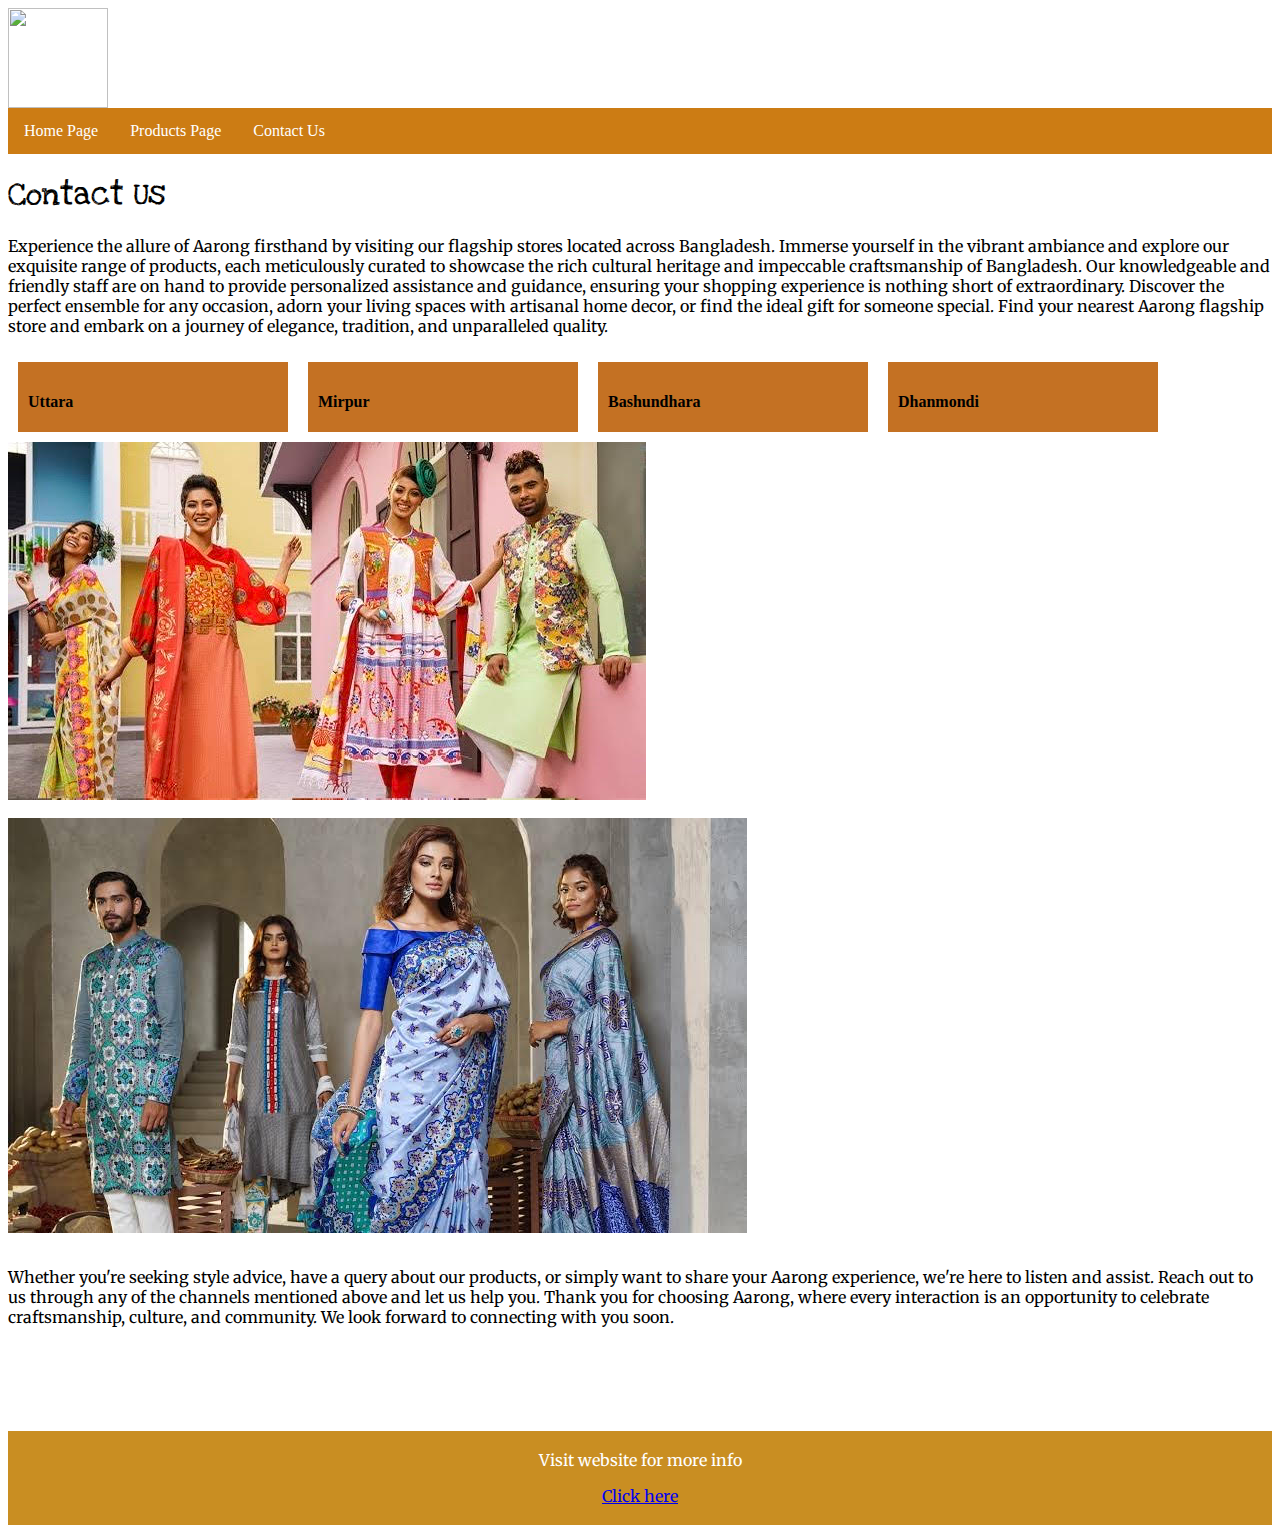
==== contactus.html @ b3291dd7 "second commit" ====
<html lang="en">
<head>
    <meta charset="UTF-8">
    <meta name="viewport" content="width=device-width, initial-scale=1.0">
    <title>Aarong</title>

    <link rel="stylesheet" href="aboutus.css"> <link rel="stylesheet" href="contactus.css">

    <link rel="preconnect" href="https://fonts.googleapis.com">
      <link rel="preconnect" href="https://fonts.gstatic.com" crossorigin>
      <link href="https://fonts.googleapis.com/css2?family=Love+Ya+Like+A+Sister&family=Sawarabi+Mincho&display=swap" rel="stylesheet">
<!-- font -->
<link rel="preconnect" href="https://fonts.googleapis.com">
<link rel="preconnect" href="https://fonts.gstatic.com" crossorigin>
<link href="https://fonts.googleapis.com/css2?family=Sawarabi+Mincho&display=swap" rel="stylesheet">
<link rel="preconnect" href="https://fonts.googleapis.com">
<link rel="preconnect" href="https://fonts.gstatic.com" crossorigin>
<link rel="preconnect" href="https://fonts.googleapis.com">
<link rel="preconnect" href="https://fonts.gstatic.com" crossorigin>
<link href="https://fonts.googleapis.com/css2?family=Love+Ya+Like+A+Sister&family=Mansalva&family=Merriweather:ital,wght@0,300;0,400;0,700;0,900;1,300;1,400;1,700;1,900&family=Sawarabi+Mincho&family=Titillium+Web:ital,wght@0,200;0,300;0,400;0,600;0,700;0,900;1,200;1,300;1,400;1,600;1,700&display=swap" rel="stylesheet">
<!-- font -->
</head>
<body>
    <!-- /* Name: Marisha Rahman 
    ID: 2010742 */ -->
    <img class="logo" src="Images/logo.jpg" alt="">
    <header>
        <nav> 
            <ul>
                <li><a href="index.html">Home Page</a></li>
                    <li><a href="products.html">Products Page</a></li>
                    <li><a href="contactus.html">Contact Us </a></li>
                    
                 
            </ul>
        </nav>
    </header>
    
            <main>
                <h1>Contact Us</h1>
                <p>Experience the allure of Aarong firsthand by visiting our flagship stores located across Bangladesh. Immerse yourself in the vibrant ambiance and explore our exquisite range of products, each meticulously curated to showcase the rich cultural heritage and impeccable craftsmanship of Bangladesh. Our knowledgeable and friendly staff are on hand to provide personalized assistance and guidance, ensuring your shopping experience is nothing short of extraordinary. Discover the perfect ensemble for any occasion, adorn your living spaces with artisanal home decor, or find the ideal gift for someone special. Find your nearest Aarong flagship store and embark on a journey of elegance, tradition, and unparalleled quality.</p>
        
                <div class="container">
        
                    <div class="inner">
                        <h4>Uttara</h4>
                    </div>
                    <div class="inner">
                        <h4>Mirpur</h4>
                    </div>
                    <div class="inner">
                        <h4>Bashundhara</h4>
                    </div>
                    <div class="inner">
                        <h4>Dhanmondi</h4>
                </div>
                
            </main>
            <div class="image-container2">
                <img class="yo" src="images/homepage1.jpg" alt="Image 5"> <br> <br>
                <div class="image-container3"> 
                <img class="yo" src="images/homepage3.jpg" alt="Image 6"></div> <br> 
                <p>Whether you're seeking style advice, have a query about our products, or simply want to share your Aarong experience, we're here to listen and assist. Reach out to us through any of the channels mentioned above and let us help you. Thank you for choosing Aarong, where every interaction is an opportunity to celebrate craftsmanship, culture, and community. We look forward to connecting with you soon.
                    </p> <br>

    </p> <br><br> <br>
    <footer>
        <p>Visit website for more info</p>
        <p><a href="https://www.aarong.com/about-aarong">Click here </a></p>
      </footer>
    </body>
    </html>
---- contactus.css ----
/* Name: Marisha Rahman 
    ID: 2010742 */
    
    .logo{
        height: 100px;
        width: 100px;
        align-self: center;
     }
     ul {
        list-style-type: none;
        margin: 0;
        padding: 0;
        overflow: hidden;
        background-color: #cc7c14;
      }
      
      li {
        float: left;
      }
      
      li a {
        display: block;
        color: white;
        text-align: center;
        padding: 14px 16px;
        text-decoration: none;
      }
      
    h1 {
       font-family: "Love Ya Like A Sister", cursive;
      font-weight: 400;
      font-style: normal;
    }
    
    .inner{
        height: 50px;
        width: 250px;
        background-color: rgb(196, 113, 35);
        margin: 10px;
        padding: 10px;
    }
    
    
    .container{
        display: flex;
    }
    
    h3{
        font-family: 'Times New Roman', Times, serif;
        font-weight: 500;
        text-align: center
    }
    footer {
        text-align: center;
     padding: 3px;
     background-color: rgb(201, 142, 34);
       color: white; }  
       p{  font-family: "Merriweather", serif;
        font-weight: 400;
        font-style: normal;
      }
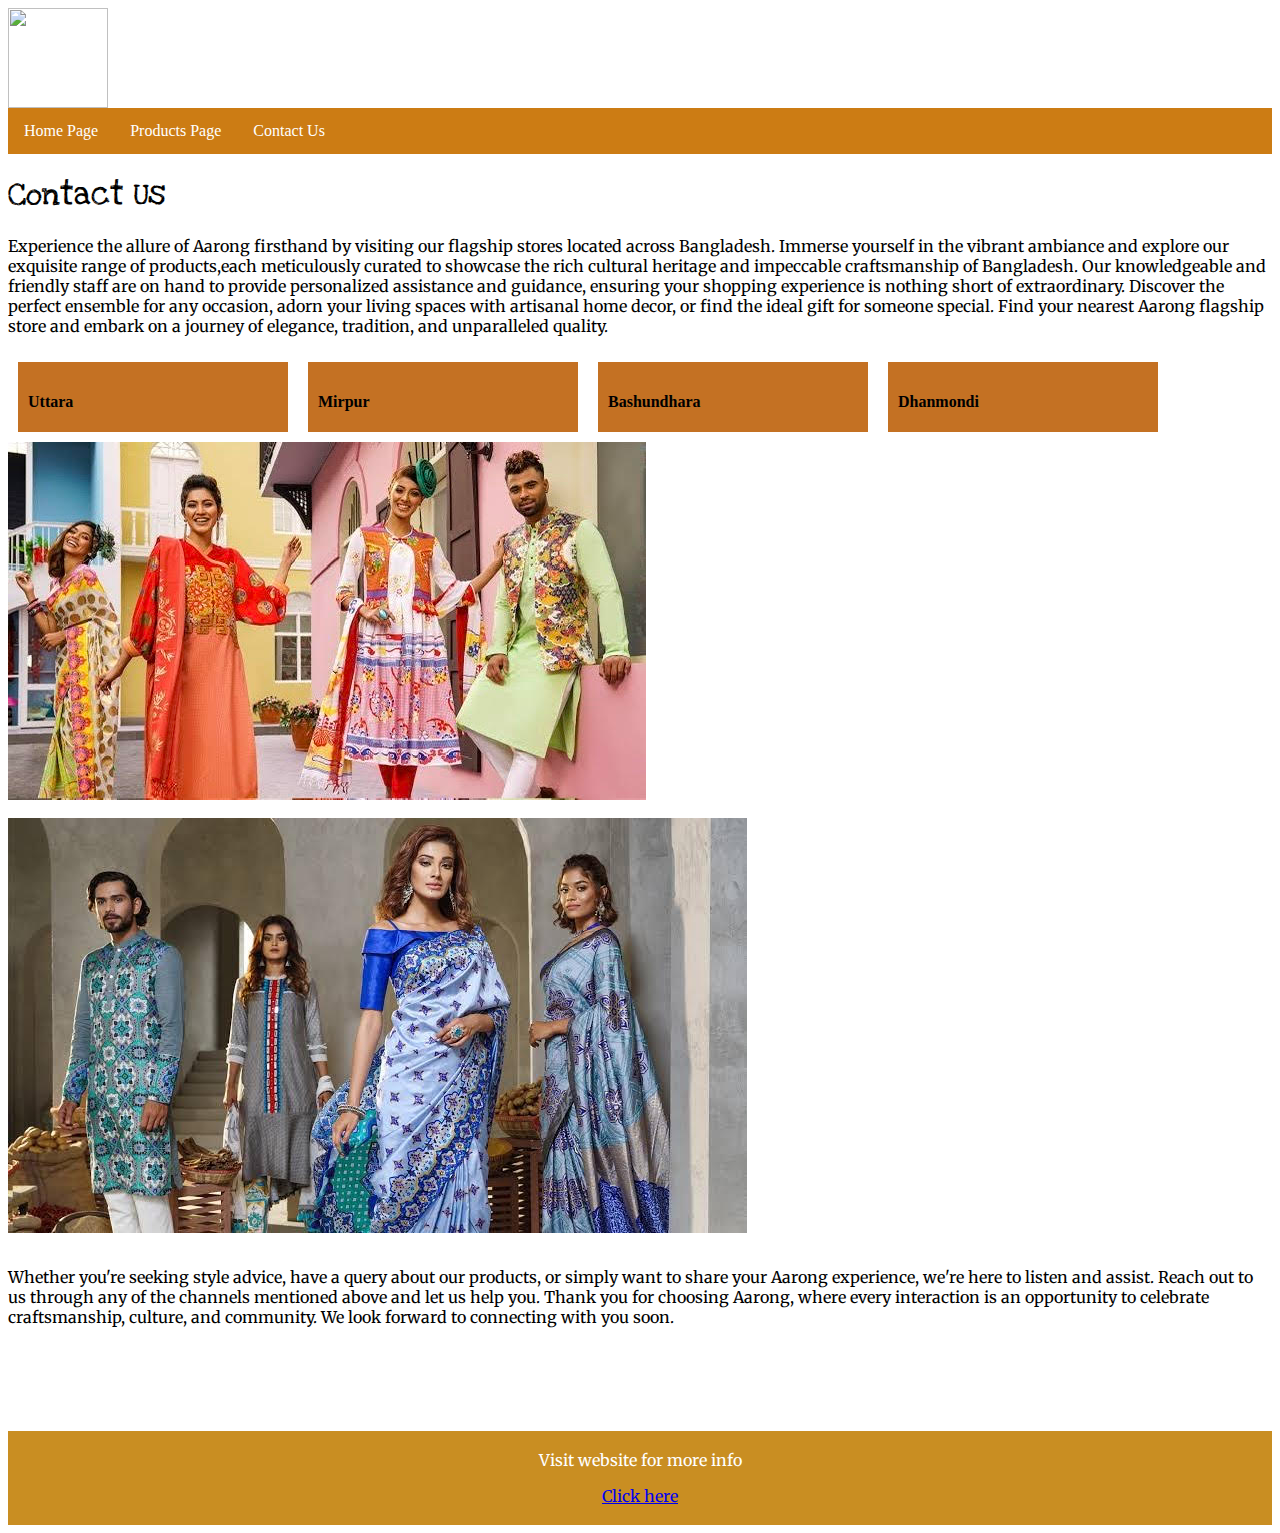
==== commit 86151647: "second commit" ====
--- a/contactus.html
+++ b/contactus.html
@@ -30,15 +30,14 @@
                 <li><a href="index.html">Home Page</a></li>
                     <li><a href="products.html">Products Page</a></li>
                     <li><a href="contactus.html">Contact Us </a></li>
-                    
-                 
+            
             </ul>
         </nav>
     </header>
     
             <main>
                 <h1>Contact Us</h1>
-                <p>Experience the allure of Aarong firsthand by visiting our flagship stores located across Bangladesh. Immerse yourself in the vibrant ambiance and explore our exquisite range of products, each meticulously curated to showcase the rich cultural heritage and impeccable craftsmanship of Bangladesh. Our knowledgeable and friendly staff are on hand to provide personalized assistance and guidance, ensuring your shopping experience is nothing short of extraordinary. Discover the perfect ensemble for any occasion, adorn your living spaces with artisanal home decor, or find the ideal gift for someone special. Find your nearest Aarong flagship store and embark on a journey of elegance, tradition, and unparalleled quality.</p>
+                <p>Experience the allure of Aarong firsthand by visiting our flagship stores located across Bangladesh. Immerse yourself in the vibrant ambiance and explore our exquisite range of products,each meticulously curated to showcase the rich cultural heritage and impeccable craftsmanship of Bangladesh. Our knowledgeable and friendly staff are on hand to provide personalized assistance and guidance, ensuring your shopping experience is nothing short of extraordinary. Discover the perfect ensemble for any occasion, adorn your living spaces with artisanal home decor, or find the ideal gift for someone special. Find your nearest Aarong flagship store and embark on a journey of elegance, tradition, and unparalleled quality.</p>
         
                 <div class="container">
         
